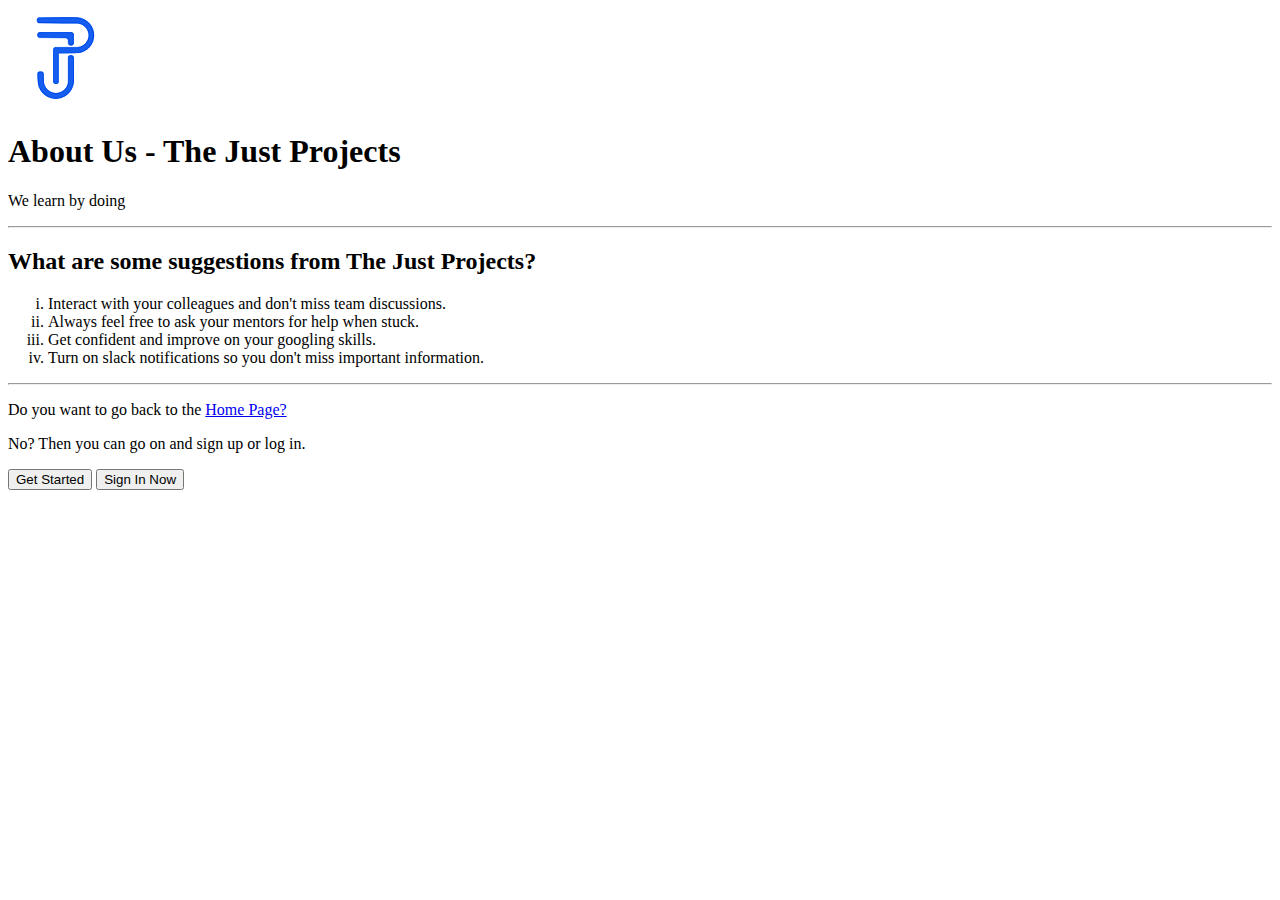
==== about.html @ 183c93ef "justTask2" ====
<!DOCTYPE html>
<html lang="en">
<head>
    <meta charset="UTF-8">
    <meta http-equiv="X-UA-Compatible" content="IE=edge">
    <meta name="viewport" content="width=device-width, initial-scale=1.0">
    <title>About-us</title>
</head>
<body>
    <img src="./img/tjp.png" alt="logo">
    <h1>About Us - The Just Projects</h1>
    <p>We learn by doing</p>
    <hr>

    <h2>What are some suggestions from The Just Projects?</h2>
    <ol type="i">
        <li>Interact with your colleagues and don't miss team discussions.</li>
        <li>Always feel free to ask your mentors for help when stuck.</li>
        <li>Get confident and improve on your googling skills.</li>
        <li>Turn on slack notifications so you don't miss important information.</li> 
    </ol>
    <hr>

    <p>Do you want to go back to the <a href="index.html">Home Page?</a></p>
    <p>No? Then you can go on and sign up or log in.</p>
    <button>Get Started</button>
    <button>Sign In Now</button>
</body>
</html>
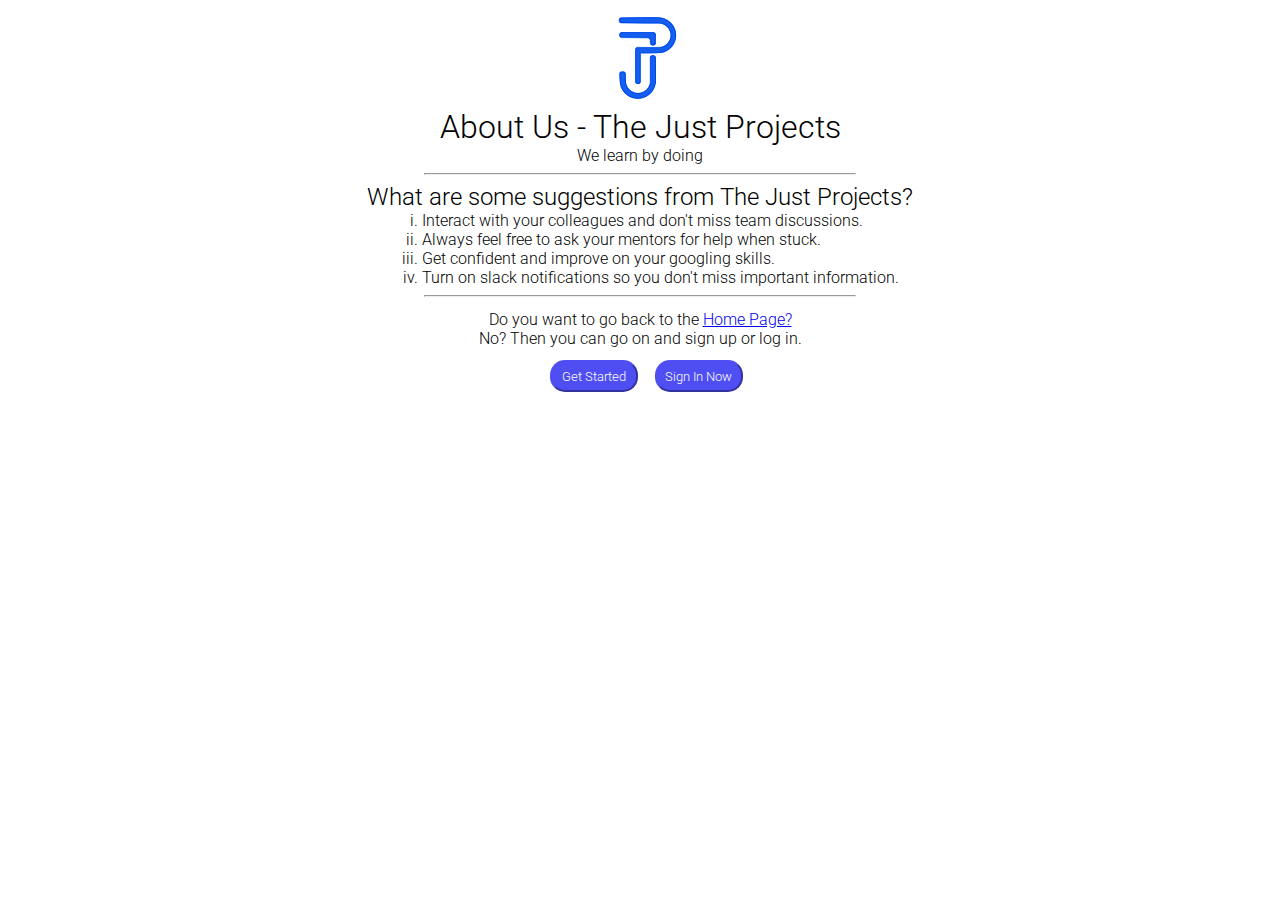
==== commit 832b4633: "taskUpdated" ====
--- a/about.html
+++ b/about.html
@@ -5,13 +5,22 @@
     <meta http-equiv="X-UA-Compatible" content="IE=edge">
     <meta name="viewport" content="width=device-width, initial-scale=1.0">
     <title>About-us</title>
+    <link rel="stylesheet" href="./styles/about.css">
+    <link rel="preconnect" href="https://fonts.googleapis.com">
+    <link rel="preconnect" href="https://fonts.gstatic.com" crossorigin>
+    <link href="https://fonts.googleapis.com/css2?family=Caveat&family=Roboto:ital,wght@1,300&display=swap" rel="stylesheet">
 </head>
 <body>
+    
+    <div class="class1">
     <img src="./img/tjp.png" alt="logo">
-    <h1>About Us - The Just Projects</h1>
-    <p>We learn by doing</p>
+    <h1 class="h">About Us - The Just Projects</h1>
+    <p class="para1">We learn by doing</p>
+    </div>
     <hr>
-
+    
+    
+    <div class="class2">
     <h2>What are some suggestions from The Just Projects?</h2>
     <ol type="i">
         <li>Interact with your colleagues and don't miss team discussions.</li>
@@ -19,11 +28,16 @@
         <li>Get confident and improve on your googling skills.</li>
         <li>Turn on slack notifications so you don't miss important information.</li> 
     </ol>
+    </div>
+    
     <hr>
-
+    
+    
+    <div class="last">
     <p>Do you want to go back to the <a href="index.html">Home Page?</a></p>
     <p>No? Then you can go on and sign up or log in.</p>
     <button>Get Started</button>
     <button>Sign In Now</button>
+</div>
 </body>
 </html>--- a/styles/about.css
+++ b/styles/about.css
@@ -0,0 +1,65 @@
+
+*{
+    font-family: Roboto;
+    font-weight: 300;
+}
+img{
+    display: block;
+    margin:  0 auto;
+}
+
+.h,.para1{
+    text-align: center;
+    margin-top: 0;
+    margin-bottom: 0;
+}
+
+h2{
+    text-align: center;
+}
+
+ol{
+    display: table;
+    margin: 0 auto;
+}
+.clas2,h2{
+    margin-top: 0;
+    margin-bottom: 0;
+}
+
+.last{
+    text-align: center;
+}
+
+button{
+    background-color: rgb(78, 78, 243);
+    color: white;
+    padding: .5%;
+    margin-left: 1%;
+    border-radius: 15px;
+    border-color: rgb(78, 78, 243);
+    width: 7%;
+    cursor: pointer;
+}
+
+.last p{
+    margin-top: 0;
+    margin-bottom: 0;
+}
+button{
+    margin-top: 1%;
+}
+.contain{
+    margin-bottom: 0.8%;
+}
+
+hr{
+    width: 34%;
+}
+.last{
+    margin-top: 1%;
+}
+
+.clas2{
+    margin-top: 1%;
+}